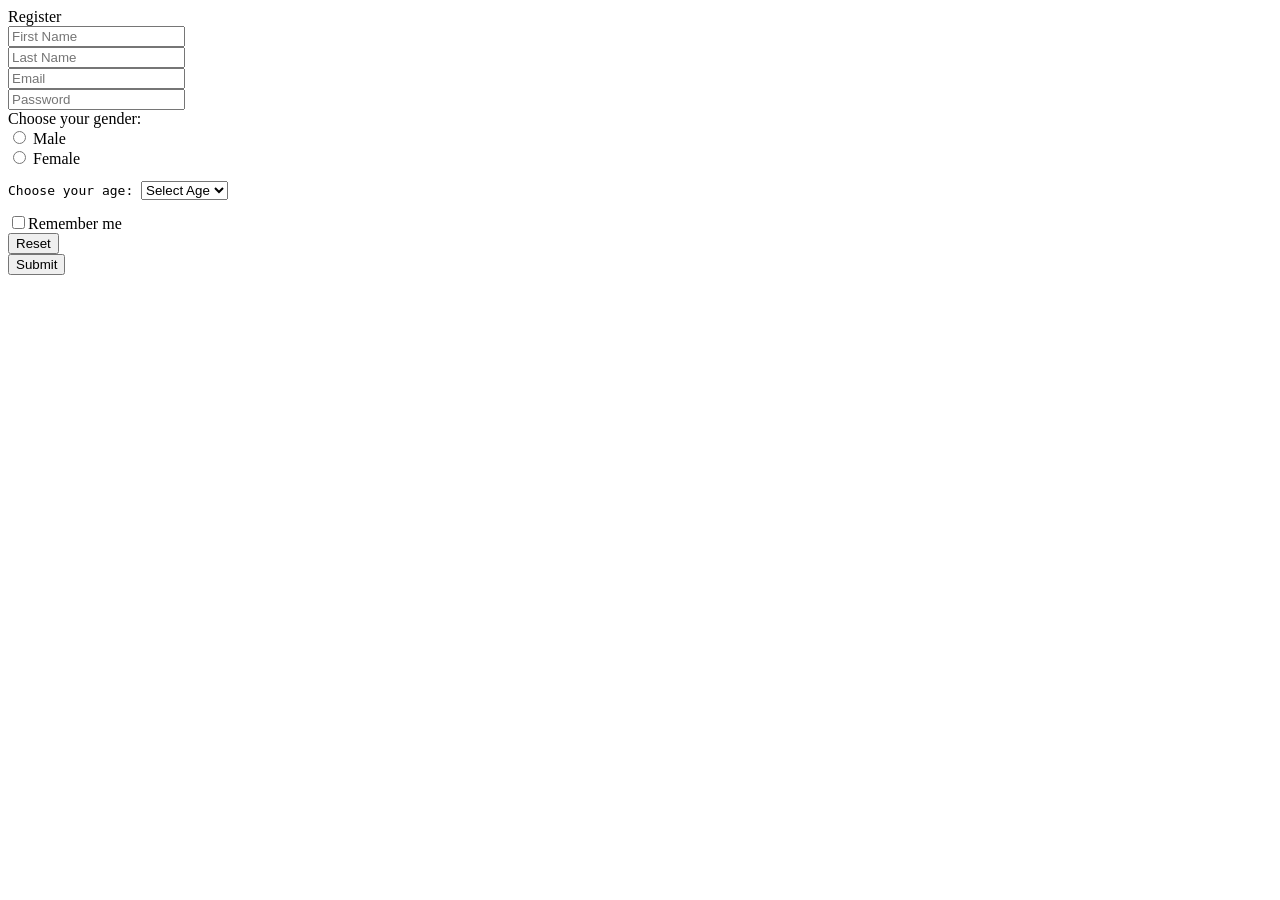
==== index.html @ 26607356 "Rename Project/form.html to index.html" ====
<html>
<head>
<title>Form</title>
<link rel="stylesheet" href="style.css">
</head>
<body class="form">

<form action="main.html">

<label id="register">Register</label>

<div class="text">
<input type="text" placeholder="First Name" required><br>
<input type="text" placeholder="Last Name"><br>
<input type="text" placeholder="Email" required><br>
<input type="password" placeholder="Password" required><br>
</div>

<label>Choose your gender:<br></label>

<label>
  <input type="radio" name="Gender" value="Male" required> Male<br>
  <input type="radio" name="Gender" value="Female" required> Female<br>
</label>
<pre><label>Choose your age: </label><select required>
  <option value="">Select Age</option>
  <option value="18">18</option>
  <option value="19">19</option>
  <option value="20">20</option>
  <option value="21">21</option>
  <option value="22">22</option>
  <option value="23">23</option>
  <option value="24">24</option>
  <option value="25">25</option>
  <option value="26">26</option>
  <option value="27">27</option>
  <option value="28">28</option>
  <option value="29">29</option>
  <option value="30">30</option>
  <option value="31">31</option>
  <option value="32">32</option>
  <option value="33">33</option>
  <option value="34">34</option>
  <option value="35">35</option>
  <option value="36">36</option>
  <option value="37">37</option>
  <option value="38">38</option>
  <option value="39">39</option>
  <option value="40">40</option>
</select><br></pre>

 <div id="remember">
  <input type="checkbox" value="Remember Password">Remember me<br>
</div>

<div class="sr">
<input type="reset" value="Reset"><br>
<input type="submit" value="Submit"><br>
</div>

</form>
</body>
</html>
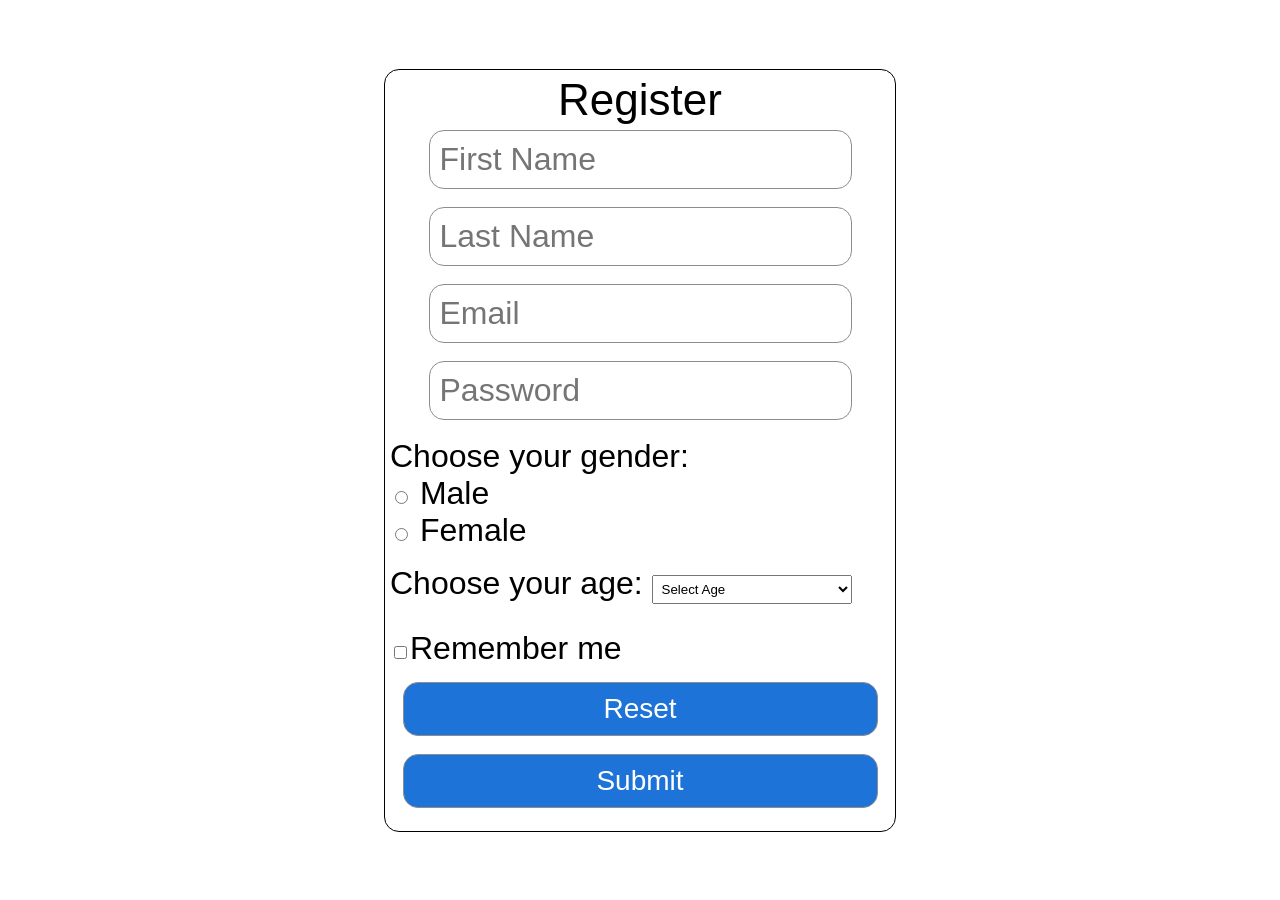
==== commit 8f1db698: "Add files via upload" ====
--- a/index.html
+++ b/index.html
@@ -60,4 +60,4 @@
 
 </form>
 </body>
-</html>
+</html>
--- a/style.css
+++ b/style.css
@@ -0,0 +1,75 @@
+body {
+	font-family: Arial,sans-serif;
+}
+.form {
+	display: flex;
+	justify-content: center;
+	align-items: center;
+}
+form {
+	display: block;
+	margin: auto;
+    width:500px;
+	border: 1px solid #000000;
+	border-radius: 15px;
+	padding: 5px;
+}
+#register {
+	display: block;
+	margin-bottom: 5px;
+	font-size: 44px;
+	text-align: center;
+}
+input{
+	padding: 10px;
+	font-size: 32px;
+	border: 1px solid #8d8d8d;
+	border-radius: 15px;
+}
+.text input{
+	display: block;
+	margin: 0 auto;
+}
+label {
+	font-size: 32px;
+}
+select {
+	padding: 5px;
+	width: 50%;
+	margin-top: 10px;
+	margin-bottom: 10px;
+}
+pre {
+	font-family: Arial, sans-serif;
+	width: 80%;
+}
+#remember {
+	margin-bottom: 15px;
+	font-family:Arial, sans-serif;
+	font-size: 32px;
+}
+.sr input{
+	display: block;
+	margin: auto;
+	color: #ffffff;
+    width: 95%;
+    padding: 10px;
+    background-color: #1e73d8;
+    font-size: 28px;
+}
+.main h1{
+	color: green;
+}
+#gemini img{
+	display: block;
+	margin: 0 auto;
+	width:100px;
+}
+.sec h1{
+	color: blue;
+}
+.sec img{
+	display: block;
+	margin: auto;
+	width:100px;
+}
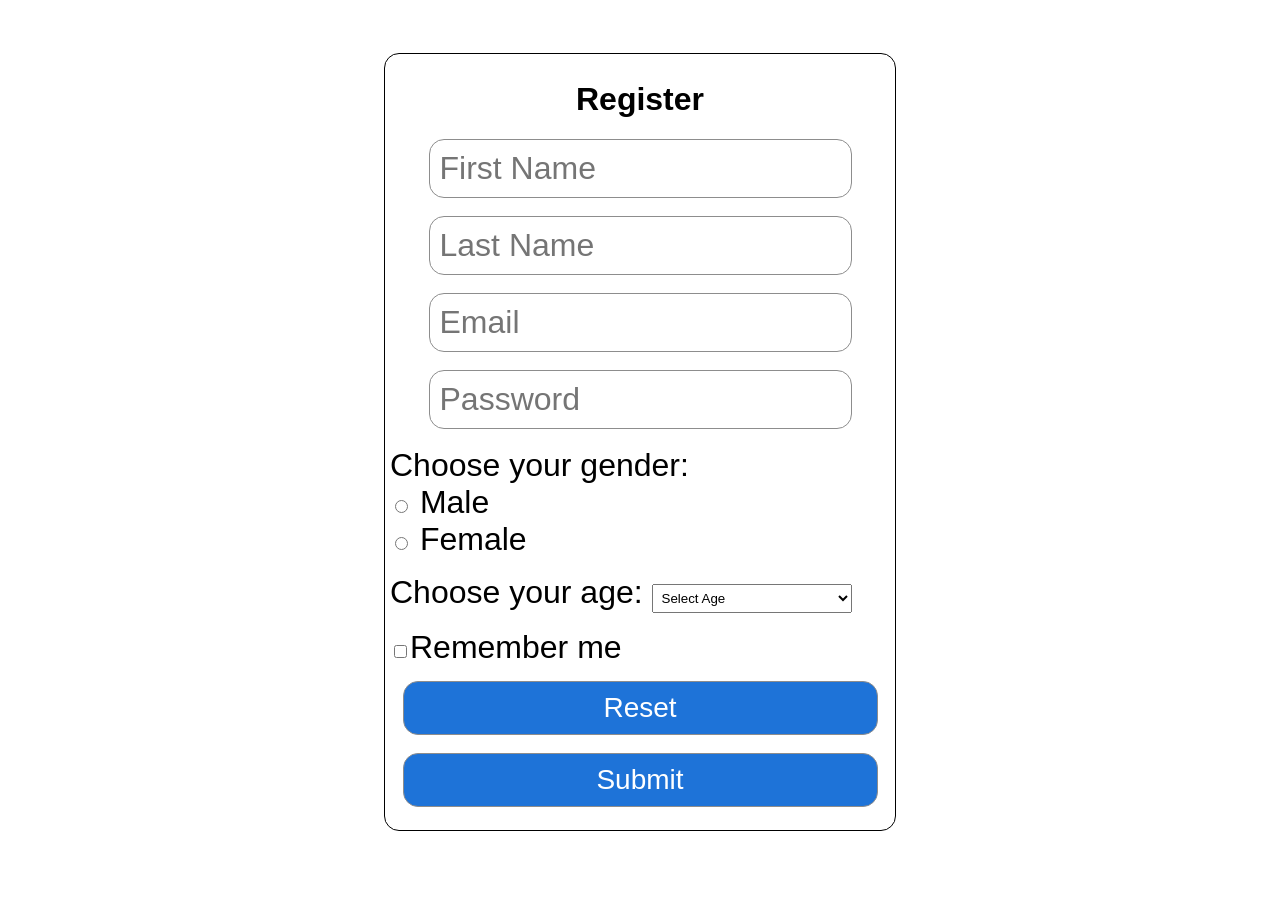
==== commit 227f2626: "Add files via upload" ====
--- a/index.html
+++ b/index.html
@@ -7,7 +7,7 @@
 
 <form action="main.html">
 
-<label id="register">Register</label>
+<center><h1>Register</h1></center>
 
 <div class="text">
 <input type="text" placeholder="First Name" required><br>
@@ -19,38 +19,39 @@
 <label>Choose your gender:<br></label>
 
 <label>
-  <input type="radio" name="Gender" value="Male" required> Male<br>
-  <input type="radio" name="Gender" value="Female" required> Female<br>
+  <input type="radio" name="Gender" required> Male<br>
+  <input type="radio" name="Gender" required> Female<br>
 </label>
+
 <pre><label>Choose your age: </label><select required>
-  <option value="">Select Age</option>
-  <option value="18">18</option>
-  <option value="19">19</option>
-  <option value="20">20</option>
-  <option value="21">21</option>
-  <option value="22">22</option>
-  <option value="23">23</option>
-  <option value="24">24</option>
-  <option value="25">25</option>
-  <option value="26">26</option>
-  <option value="27">27</option>
-  <option value="28">28</option>
-  <option value="29">29</option>
-  <option value="30">30</option>
-  <option value="31">31</option>
-  <option value="32">32</option>
-  <option value="33">33</option>
-  <option value="34">34</option>
-  <option value="35">35</option>
-  <option value="36">36</option>
-  <option value="37">37</option>
-  <option value="38">38</option>
-  <option value="39">39</option>
-  <option value="40">40</option>
+  <option>Select Age</option>
+  <option>18</option>
+  <option>19</option>
+  <option>20</option>
+  <option>21</option>
+  <option>22</option>
+  <option>23</option>
+  <option>24</option>
+  <option>25</option>
+  <option>26</option>
+  <option>27</option>
+  <option>28</option>
+  <option>29</option>
+  <option>30</option>
+  <option>31</option>
+  <option>32</option>
+  <option>33</option>
+  <option>34</option>
+  <option>35</option>
+  <option>36</option>
+  <option>37</option>
+  <option>38</option>
+  <option>39</option>
+  <option>40</option>
 </select><br></pre>
 
  <div id="remember">
-  <input type="checkbox" value="Remember Password">Remember me<br>
+  <input type="checkbox">Remember me<br>
 </div>
 
 <div class="sr">
@@ -60,4 +61,4 @@
 
 </form>
 </body>
-</html>+</html>
--- a/style.css
+++ b/style.css
@@ -1,24 +1,16 @@
 body {
 	font-family: Arial,sans-serif;
 }
-.form {
+.form{
 	display: flex;
 	justify-content: center;
 	align-items: center;
 }
 form {
-	display: block;
-	margin: auto;
     width:500px;
 	border: 1px solid #000000;
 	border-radius: 15px;
 	padding: 5px;
-}
-#register {
-	display: block;
-	margin-bottom: 5px;
-	font-size: 44px;
-	text-align: center;
 }
 input{
 	padding: 10px;
@@ -28,7 +20,7 @@
 }
 .text input{
 	display: block;
-	margin: 0 auto;
+	margin: auto;
 }
 label {
 	font-size: 32px;
@@ -36,8 +28,6 @@
 select {
 	padding: 5px;
 	width: 50%;
-	margin-top: 10px;
-	margin-bottom: 10px;
 }
 pre {
 	font-family: Arial, sans-serif;
@@ -45,7 +35,6 @@
 }
 #remember {
 	margin-bottom: 15px;
-	font-family:Arial, sans-serif;
 	font-size: 32px;
 }
 .sr input{
@@ -62,7 +51,7 @@
 }
 #gemini img{
 	display: block;
-	margin: 0 auto;
+	margin: auto;
 	width:100px;
 }
 .sec h1{
@@ -72,4 +61,4 @@
 	display: block;
 	margin: auto;
 	width:100px;
-}+}
